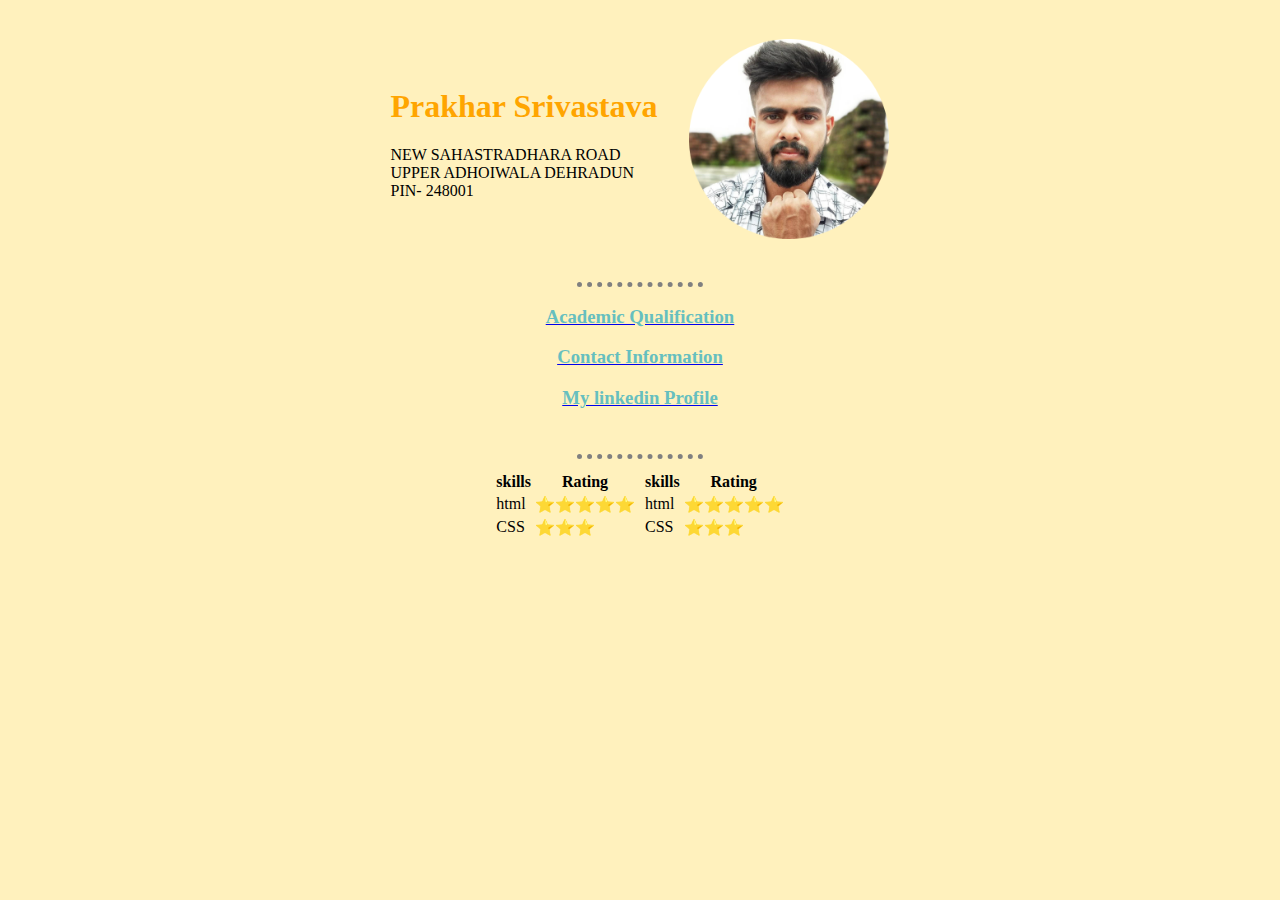
==== Index.html @ 21e9bcbf "Initial cv website files" ====
<!DOCTYPE html>
<html lang="en" dir="ltr">

<head>
    <meta charset="utf-8">
    <title>Prakhar Srivastava</title>
<link rel="stylesheet" href="css\styles.css">
</head>
<body>
<center>
    <table cellspacing="30">
        <tr>
            <td>
                <p><h1>Prakhar Srivastava</h1> NEW
                  SAHASTRADHARA ROAD <br> UPPER ADHOIWALA DEHRADUN
                    <br> PIN- 248001
                </p>
            <td>
                <img src="images/prakhar.png" height="200">
            </td>
        </tr>
    </table>
    <hr>
    <a href="Qualification.html"><h3>Academic Qualification</h3></a>
    <a href="contact.html">
        <h3>Contact Information</h3>
    </a>
    <a href="linkedin.com/in/prakhar-srivastava-788809215"> <h3>
      My linkedin Profile
    </h3> </a></td>
    <td><img src="" alt="">
        <hr>
        <table>
            <tr>
                <td>
                    <table>
                        <thead>
                            <th>skills</th>
                            <th>Rating</th>
                        </thead>
                        <tbody>
                            <td>html</td>
                            <td>⭐⭐⭐⭐⭐</td>
                            <tr>
                                <td>CSS</td>
                                <td>⭐⭐⭐</td>
                            </tr>
                        </tbody>
                    </table>
                </td>
                  <td>
                    <table>
                        <thead>
                            <th>skills</th>
                            <th>Rating</th>
                        </thead>
                        <tbody>
                            <td>html</td>
                            <td>⭐⭐⭐⭐⭐</td>
                            <tr>
                                <td>CSS</td>
                                <td>⭐⭐⭐</td>
                            </tr>
                        </tbody>
                    </table>
                </td>
            </tr>
        </table>
</center>
</body>

</html>
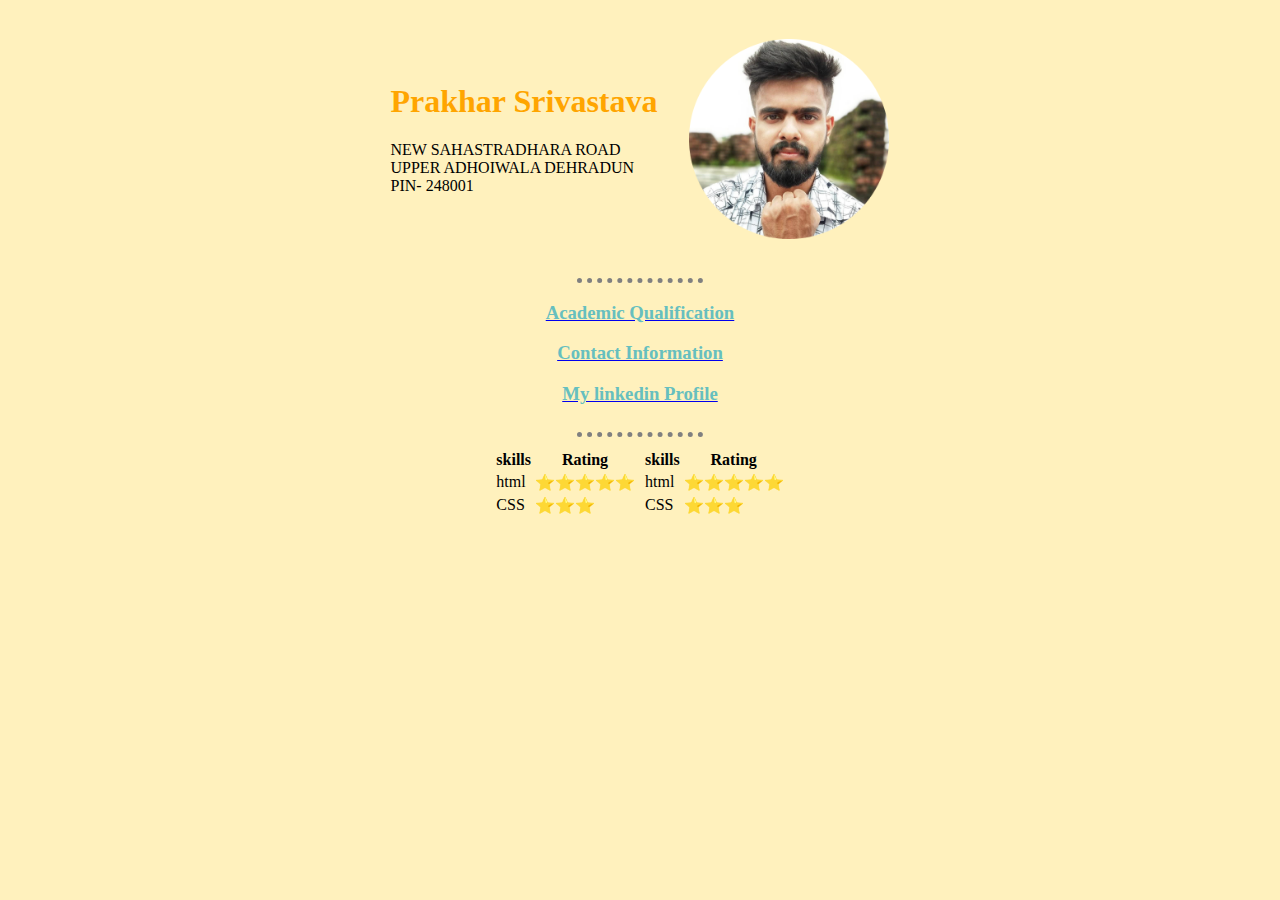
==== commit 8f9b79ed: "cancled doctype" ====
--- a/Index.html
+++ b/Index.html
@@ -1,4 +1,3 @@
-<!DOCTYPE html>
 <html lang="en" dir="ltr">
 
 <head>
